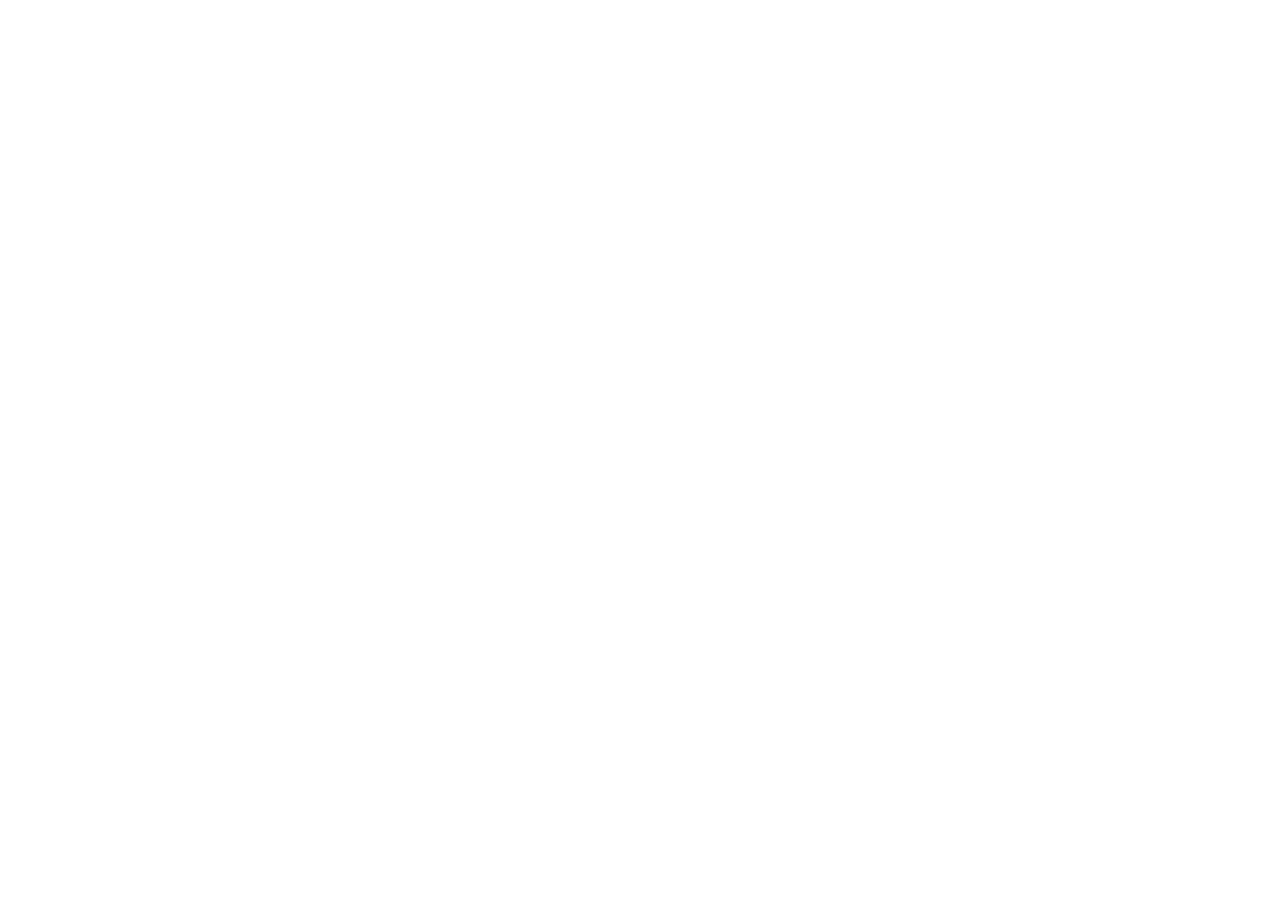
==== src/index.html @ efe26cb5 "first commit" ====
<!DOCTYPE html>
<html lang='en'>
    <head>
        <meta charset="UTF-8">
        <meta name="viewport" content="width=device-width, initial-scale=1.0" />        <title>Driving Game</title>
    </head>
    <body>

    </body>
</html>
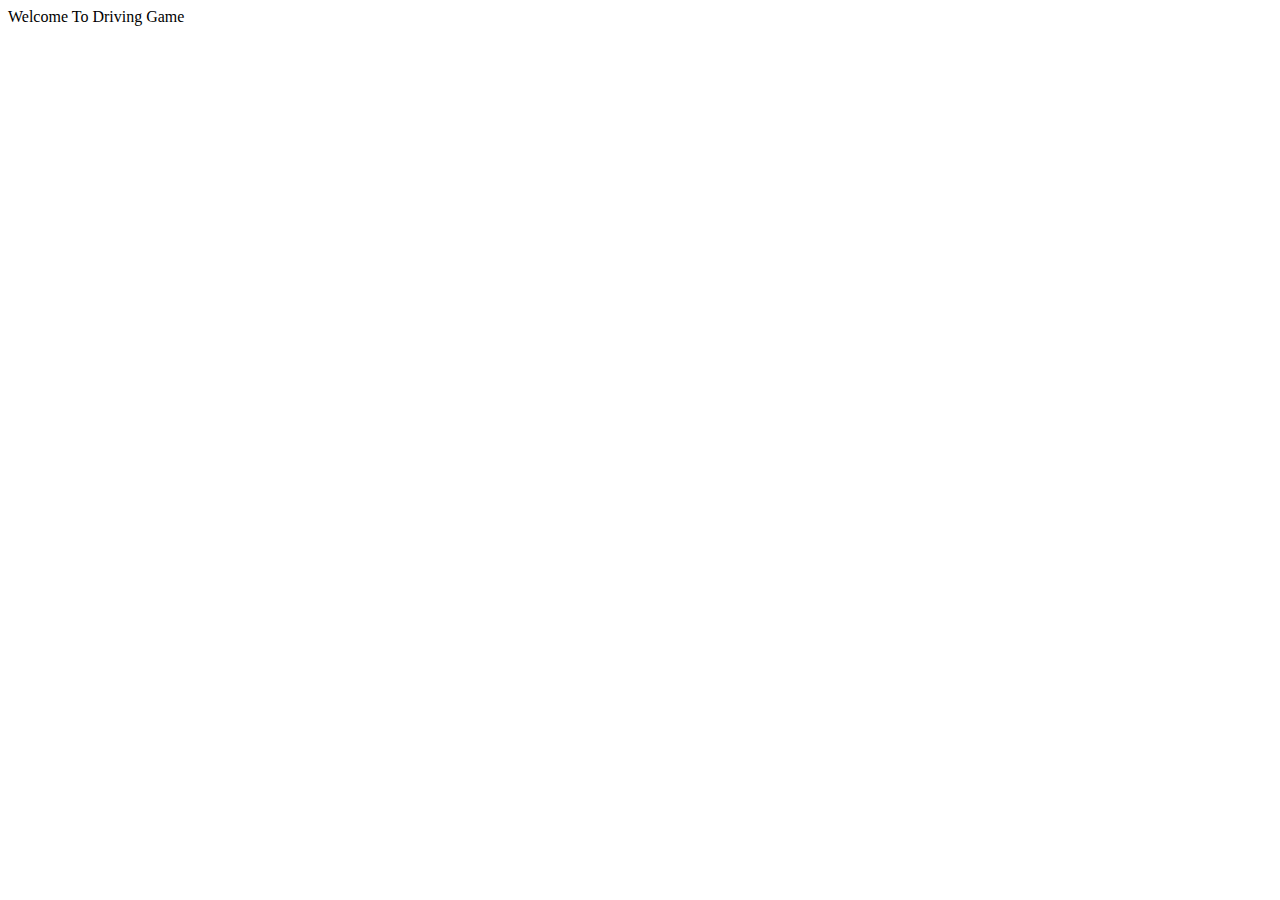
==== commit 078b44bb: "car moving & road present" ====
--- a/src/index.html
+++ b/src/index.html
@@ -2,9 +2,96 @@
 <html lang='en'>
     <head>
         <meta charset="UTF-8">
-        <meta name="viewport" content="width=device-width, initial-scale=1.0" />        <title>Driving Game</title>
+        <meta name="viewport" content="width=device-width, initial-scale=1.0" />
+        <title>Driving Game</title>
+        <style>
+            .hide {
+                display: none;
+            }
+            .car {
+                position: absolute;
+                bottom: 100px;
+                left: 200px;
+                width: 50px;
+                height: 100px;
+                background-color: blue;  
+            }
+            .gameArea {
+                background-color: black;
+                width: 200px;
+                height: 100%;
+                position: absolute;
+                margin: auto;
+                left: 42%;
+            }
+        </style>
     </head>
     <body>
+        <div class="score"></div>
+        <div class="game">
+            <div class="startScreen">Welcome To Driving Game</div>
+            <div class="gameArea hide"></div>
+        </div>
+        <script>
+            const score=document.querySelector(".score")
+            const startScreen=document.querySelector(".startScreen")
+            const gameArea=document.querySelector(".gameArea")
+            let player={speed: 5}
+            let keys={
+                ArrowUp: false,
+                ArrowDown: false,
+                ArrowRight: false, 
+                ArrowLeft: false
+            }
+            startScreen.addEventListener("click", start)
+            document.addEventListener("keydown", pressOn)
+            document.addEventListener("keyup", pressOff)
+            function playGame(){
+                console.log("inplay")
+                let car = document.querySelector(".car")
+                if (player.start){
+                    if(keys.ArrowUp){
+                        player.y -= player.speed
+                    }
+                    if(keys.ArrowDown){
+                        player.y += player.speed
+                    }
+                    if(keys.ArrowLeft){
+                        player.x -= player.speed
+                    }
+                    if(keys.ArrowRight){
+                        player.x += player.speed
+                    }
+                    car.style.left = player.x + "px"
+                    car.style.top = player.y + "px"
+                    window.requestAnimationFrame(playGame)
+                }
+            }
+            function pressOn(e){
+                e.preventDefault()
+                keys[e.key]=true
+                console.log(keys)
+            }
+            function pressOff(e){
+                e.preventDefault()
+                keys[e.key]=false
+                console.log(keys)
+            }
+            function start(){
+                // console.log("your game is starting")
+                startScreen.classList.add("hide")
+                gameArea.classList.remove("hide")
+                player.start=true
+                window.requestAnimationFrame(playGame)
+                let car = document.createElement("div")
+                car.innerText = "car"
+                car.setAttribute("class", "car")
+                gameArea.appendChild(car)
+                player.x = car.offsetLeft
+                player.y = car.offsetTop
+                console.log(player)
+            }
+        </script>
 
     </body>
 </html>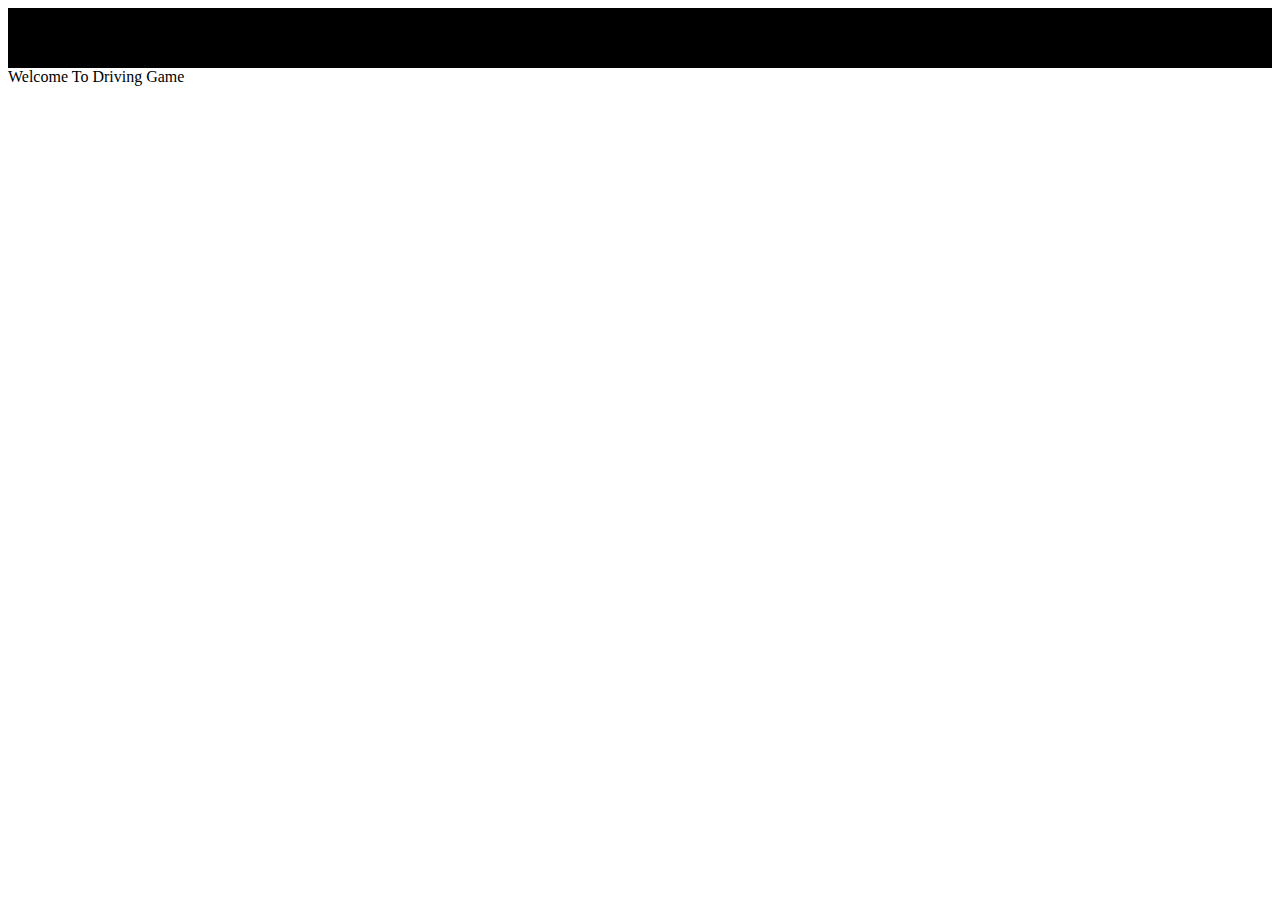
==== commit 8fbae0ff: "road moving + score starting" ====
--- a/src/index.html
+++ b/src/index.html
@@ -8,10 +8,11 @@
             .hide {
                 display: none;
             }
-            .car {
+            .car, .enemy {
                 position: absolute;
                 bottom: 100px;
-                left: 200px;
+                /* left: 200px; */
+                margin: auto;
                 width: 50px;
                 height: 100px;
                 background-color: blue;  
@@ -23,6 +24,22 @@
                 position: absolute;
                 margin: auto;
                 left: 42%;
+            }
+            .line {
+                position: absolute;
+                height: 100px;
+                width: 10px;
+                margin-left: 95px;
+                background-color:yellow;
+
+            }
+            .score {
+                background-color: black;
+                height: 60px;
+                text-align: center;
+                color: white;
+                font-size: 1.5em;
+                font-family: monospace;
             }
         </style>
     </head>
@@ -36,7 +53,7 @@
             const score=document.querySelector(".score")
             const startScreen=document.querySelector(".startScreen")
             const gameArea=document.querySelector(".gameArea")
-            let player={speed: 5}
+            let player={speed: 5, score: 0}
             let keys={
                 ArrowUp: false,
                 ArrowDown: false,
@@ -46,42 +63,93 @@
             startScreen.addEventListener("click", start)
             document.addEventListener("keydown", pressOn)
             document.addEventListener("keyup", pressOff)
+            function moveLines(){
+                let lines = document.querySelectorAll(".line")
+                lines.forEach(function(item){
+                    // console.log(item.y)
+                    if (item.y > 1500) {
+                        item.y -= 1500
+                    }
+                    item.y += player.speed
+                    item.style.top = item.y + "px"
+                })
+            }
+            function isCollide(a, b){
+                aRect = a.getBoundingClientRect()
+                bRect = b.getBoundingClientRect()
+                return !(
+                    (aRect.bottom < bRect.top) || 
+                    (aRect.top > bRect.bottom) ||
+                    (aRect.right < bRect.left) ||
+                    (aRect.left > bRect.right)
+                )
+            }
+            function moveEnemy(car){
+                let ele = document.querySelectorAll(".enemy")
+                ele.forEach(function(item){
+                    // console.log(item.y)
+                    if (isCollide(car, item)){
+                        console.log("HIT")
+                    }
+                    if (item.y > 1500) {
+                        item.y = -600
+                        item.style.left = Math.floor(Math.random() * 150) + "px"
+                    }
+                    item.y += player.speed
+                    item.style.top = item.y + "px"
+                })
+            }
             function playGame(){
-                console.log("inplay")
+                // console.log("inplay")
                 let car = document.querySelector(".car")
+                let road=gameArea.getBoundingClientRect()
+                // console.log(road)
+                moveLines()
+                moveEnemy(car)
                 if (player.start){
-                    if(keys.ArrowUp){
+                    if(keys.ArrowUp && player.y > road.top - 588){
                         player.y -= player.speed
                     }
-                    if(keys.ArrowDown){
+                    if(keys.ArrowDown && player.y < road.bottom - 30){
                         player.y += player.speed
                     }
-                    if(keys.ArrowLeft){
+                    if(keys.ArrowLeft && player.x > 0){
                         player.x -= player.speed
                     }
-                    if(keys.ArrowRight){
+                    if(keys.ArrowRight && player.x < (road.width - 54)){
                         player.x += player.speed
                     }
                     car.style.left = player.x + "px"
                     car.style.top = player.y + "px"
                     window.requestAnimationFrame(playGame)
+                    player.score++
+                    score.innerText = "Score: " + player.score
+                    
                 }
             }
             function pressOn(e){
                 e.preventDefault()
                 keys[e.key]=true
-                console.log(keys)
+                // console.log(keys)
             }
             function pressOff(e){
                 e.preventDefault()
                 keys[e.key]=false
-                console.log(keys)
+                // console.log(keys)
             }
             function start(){
                 // console.log("your game is starting")
                 startScreen.classList.add("hide")
                 gameArea.classList.remove("hide")
-                player.start=true
+                player.start = true
+                player.score = 0
+                for(let x = 0; x < 10; x++) {
+                    let div = document.createElement("div")
+                    div.classList.add("line")
+                    div.y = x * 150
+                    div.style.top = x * 150 + "px"
+                    gameArea.appendChild(div)
+                }
                 window.requestAnimationFrame(playGame)
                 let car = document.createElement("div")
                 car.innerText = "car"
@@ -89,7 +157,16 @@
                 gameArea.appendChild(car)
                 player.x = car.offsetLeft
                 player.y = car.offsetTop
-                console.log(player)
+                // console.log(player)
+                for(let x = 0; x < 3; x++) {
+                    let enemy = document.createElement("div")
+                    enemy.classList.add("enemy")
+                    enemy.y = ((x + 1) * 600) * -1
+                    enemy.style.top = enemy.y + "px"
+                    enemy.style.left = Math.floor(Math.random() * 150) + "px"
+                    enemy.style.backgroundColor = "red"
+                    gameArea.appendChild(enemy)
+                }
             }
         </script>
 
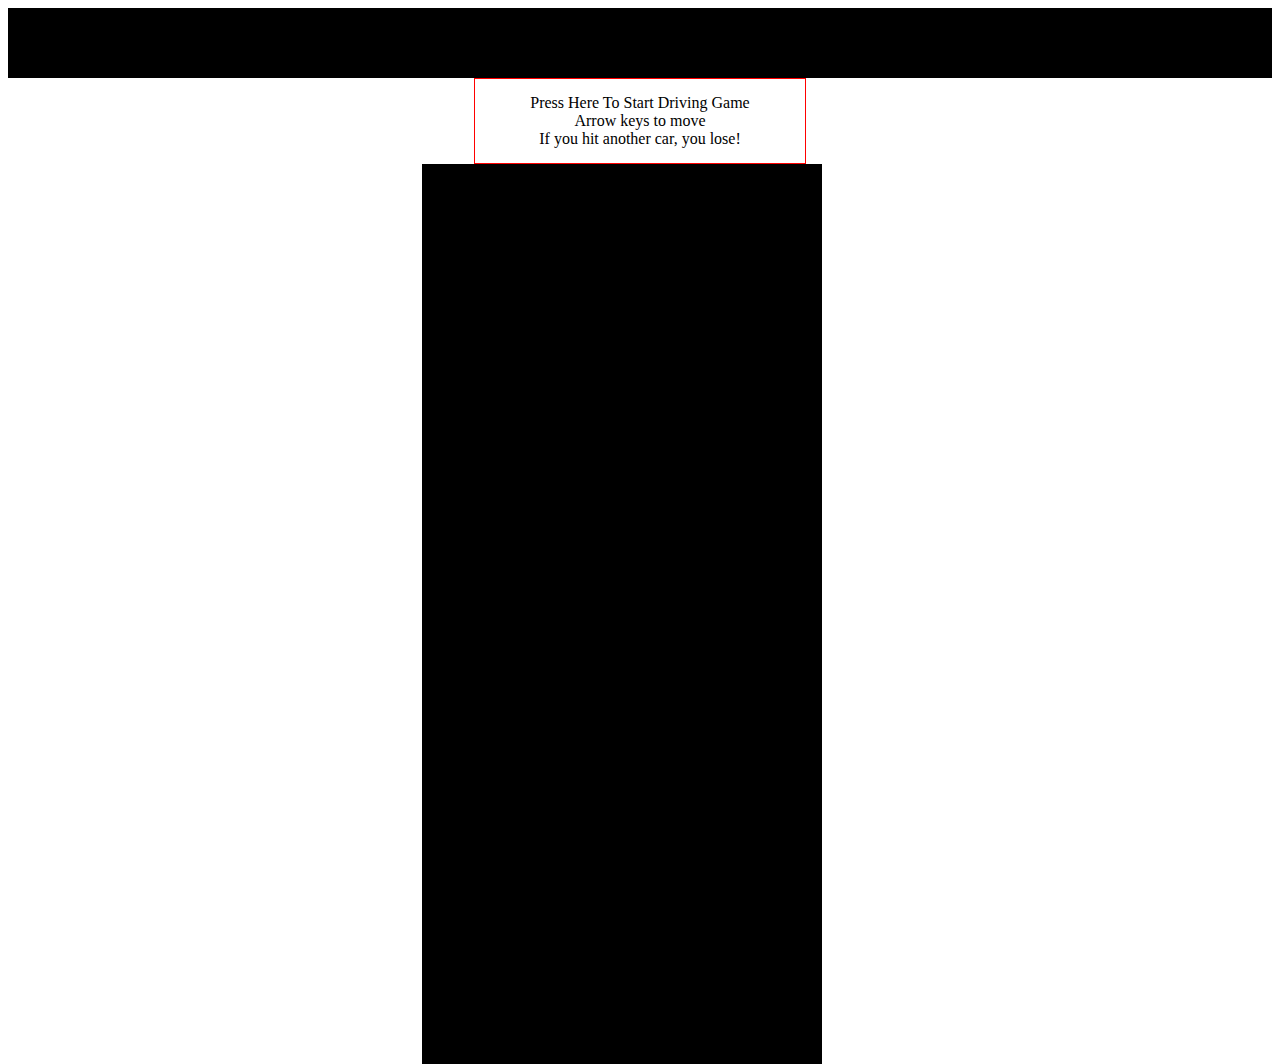
==== commit 8ca85760: "game working successfully" ====
--- a/src/index.html
+++ b/src/index.html
@@ -15,39 +15,51 @@
                 margin: auto;
                 width: 50px;
                 height: 100px;
-                background-color: blue;  
+                background-color: white;  
+                background-image: url(car.png);
+                background-size: cover;
             }
             .gameArea {
                 background-color: black;
-                width: 200px;
+                width: 400px;
                 height: 100%;
                 position: absolute;
                 margin: auto;
-                left: 42%;
-            }
+                left: 33%;
+                overflow: hidden;
+            }
+
             .line {
                 position: absolute;
                 height: 100px;
                 width: 10px;
-                margin-left: 95px;
+                margin-left: 195px;
                 background-color:yellow;
-
-            }
+            }
+
             .score {
                 background-color: black;
-                height: 60px;
+                height: 70px;
                 text-align: center;
                 color: white;
                 font-size: 1.5em;
                 font-family: monospace;
+            }
+            .startScreen {
+                text-align: center;
+                border: 1px solid red;
+                padding: 15px;
+                margin: auto;
+                width: 300px;
+
             }
         </style>
     </head>
     <body>
         <div class="score"></div>
         <div class="game">
-            <div class="startScreen">Welcome To Driving Game</div>
-            <div class="gameArea hide"></div>
+            <div class="startScreen">Press Here To Start Driving Game <br> Arrow keys to move <br> If you hit another car, you lose!</div>
+            <div class="gameArea"></div>
         </div>
         <script>
             const score=document.querySelector(".score")
@@ -89,11 +101,12 @@
                 ele.forEach(function(item){
                     // console.log(item.y)
                     if (isCollide(car, item)){
-                        console.log("HIT")
+                        // console.log("HIT")
+                        endGame()
                     }
                     if (item.y > 1500) {
                         item.y = -600
-                        item.style.left = Math.floor(Math.random() * 150) + "px"
+                        item.style.left = Math.floor(Math.random() * 350) + "px"
                     }
                     item.y += player.speed
                     item.style.top = item.y + "px"
@@ -107,7 +120,7 @@
                 moveLines()
                 moveEnemy(car)
                 if (player.start){
-                    if(keys.ArrowUp && player.y > road.top - 588){
+                    if(keys.ArrowUp && player.y > road.top - 575){
                         player.y -= player.speed
                     }
                     if(keys.ArrowDown && player.y < road.bottom - 30){
@@ -132,15 +145,24 @@
                 keys[e.key]=true
                 // console.log(keys)
             }
+
             function pressOff(e){
                 e.preventDefault()
                 keys[e.key]=false
                 // console.log(keys)
             }
+
+            function endGame(){
+                player.start = false
+                score.innerHTML="Game Over <br> Score was " + player.score
+                startScreen.classList.remove("hide")
+            }
+
             function start(){
                 // console.log("your game is starting")
                 startScreen.classList.add("hide")
-                gameArea.classList.remove("hide")
+                // gameArea.classList.remove("hide")
+                gameArea.innerHTML = ""
                 player.start = true
                 player.score = 0
                 for(let x = 0; x < 10; x++) {
@@ -152,7 +174,7 @@
                 }
                 window.requestAnimationFrame(playGame)
                 let car = document.createElement("div")
-                car.innerText = "car"
+                car.innerText = ""
                 car.setAttribute("class", "car")
                 gameArea.appendChild(car)
                 player.x = car.offsetLeft
@@ -164,9 +186,16 @@
                     enemy.y = ((x + 1) * 600) * -1
                     enemy.style.top = enemy.y + "px"
                     enemy.style.left = Math.floor(Math.random() * 150) + "px"
-                    enemy.style.backgroundColor = "red"
+                    enemy.style.backgroundColor = randomColor()
                     gameArea.appendChild(enemy)
                 }
+            }
+            function randomColor(){
+                function c(){
+                    let hex = Math.floor(Math.random() * 256).toString(16)
+                    return("0" + String(hex)).substr(-2)
+                }
+                return "#" + c() + c() + c()
             }
         </script>
 
